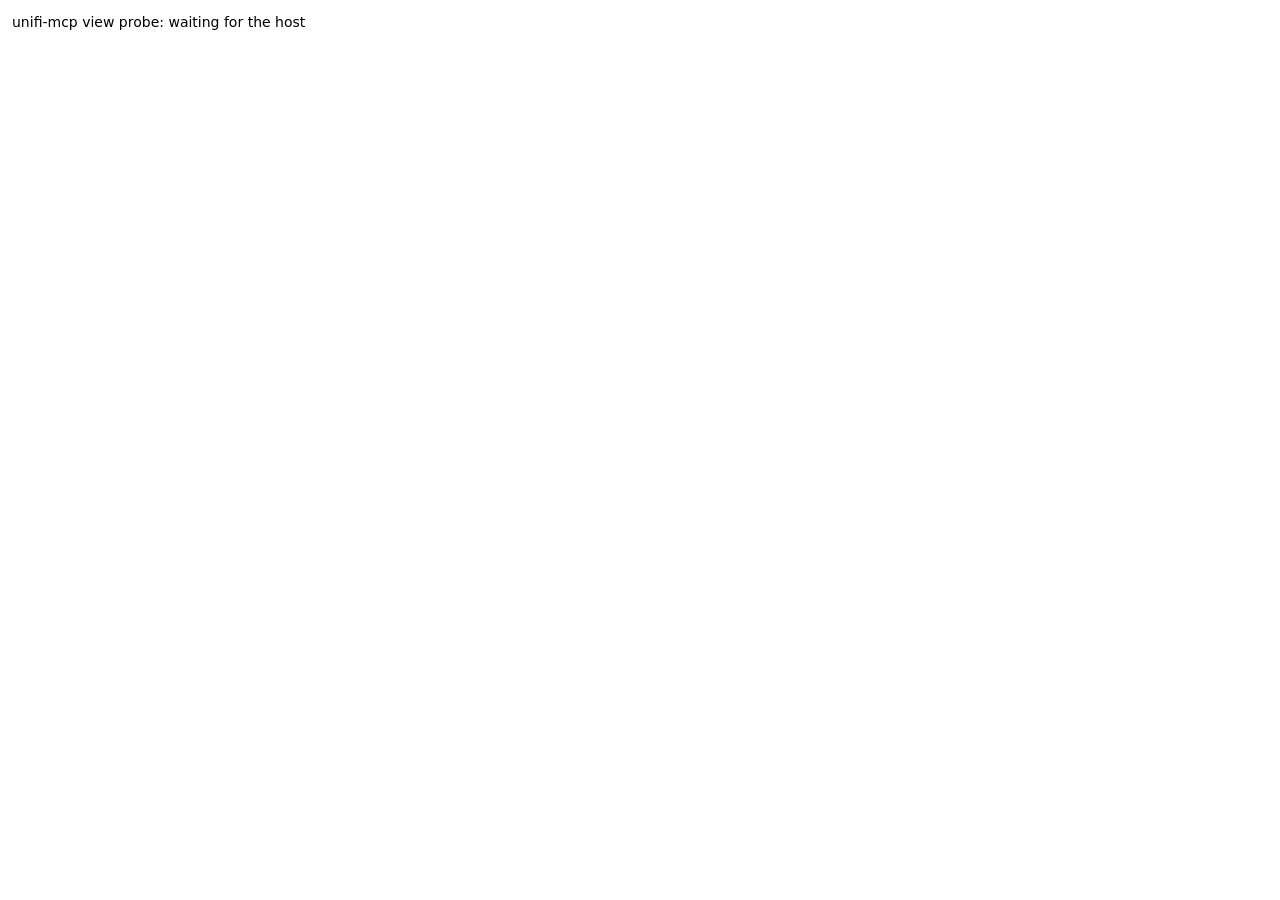
==== src/UnifiMcp/Views/device-diagnostics.html @ a19a9582 "feat(view): register the device diagnostics view with a probe page device_diagnostics_faq declares a" ====
<!doctype html>
<html lang="en">
<head>
<meta charset="utf-8">
<meta name="viewport" content="width=device-width, initial-scale=1">
<title>Device diagnostics</title>
<style>
  body { margin: 0; padding: 12px; font: 14px/1.5 system-ui, -apple-system, "Segoe UI", sans-serif; }
  p { margin: 0; }
</style>
</head>
<body>
<p id="rendered">unifi-mcp view probe: waiting for the host</p>
<p id="blocks"></p>
<p id="view"></p>
<script>
/* Probe: proves a host renders a view from this server and hands it the tool result. Replaced by the real view. */
(function () {
  "use strict";
  var INITIALIZE = 1;

  function post(message) { window.parent.postMessage(message, "*"); }
  function line(id, text) { document.getElementById(id).textContent = text; }
  function reportSize() {
    post({ jsonrpc: "2.0", method: "ui/notifications/size-changed",
           params: { width: document.body.scrollWidth, height: document.body.scrollHeight } });
  }

  window.addEventListener("message", function (event) {
    if (event.source !== window.parent) return;
    var message = event.data;
    if (!message || message.jsonrpc !== "2.0") return;
    if (message.id === INITIALIZE && !message.method) {
      post({ jsonrpc: "2.0", method: "ui/notifications/initialized" });
      line("rendered", "unifi-mcp view probe: rendered, waiting for the tool result");
      reportSize();
      return;
    }
    if (message.method === "ui/notifications/tool-result") {
      var result = message.params || {};
      var blocks = Array.isArray(result.content) ? result.content.filter(function (b) { return b && b.type === "text"; }) : [];
      var model = result.structuredContent;
      line("rendered", "unifi-mcp view probe: rendered");
      line("blocks", "text blocks: " + blocks.length);
      line("view", "structuredContent.view: " + (model && typeof model.view === "string" ? model.view : "missing"));
      reportSize();
    }
  });

  post({ jsonrpc: "2.0", id: INITIALIZE, method: "ui/initialize",
         params: { protocolVersion: "2026-01-26", appInfo: { name: "unifi-device-diagnostics", version: "0" }, appCapabilities: {} } });
})();
</script>
</body>
</html>
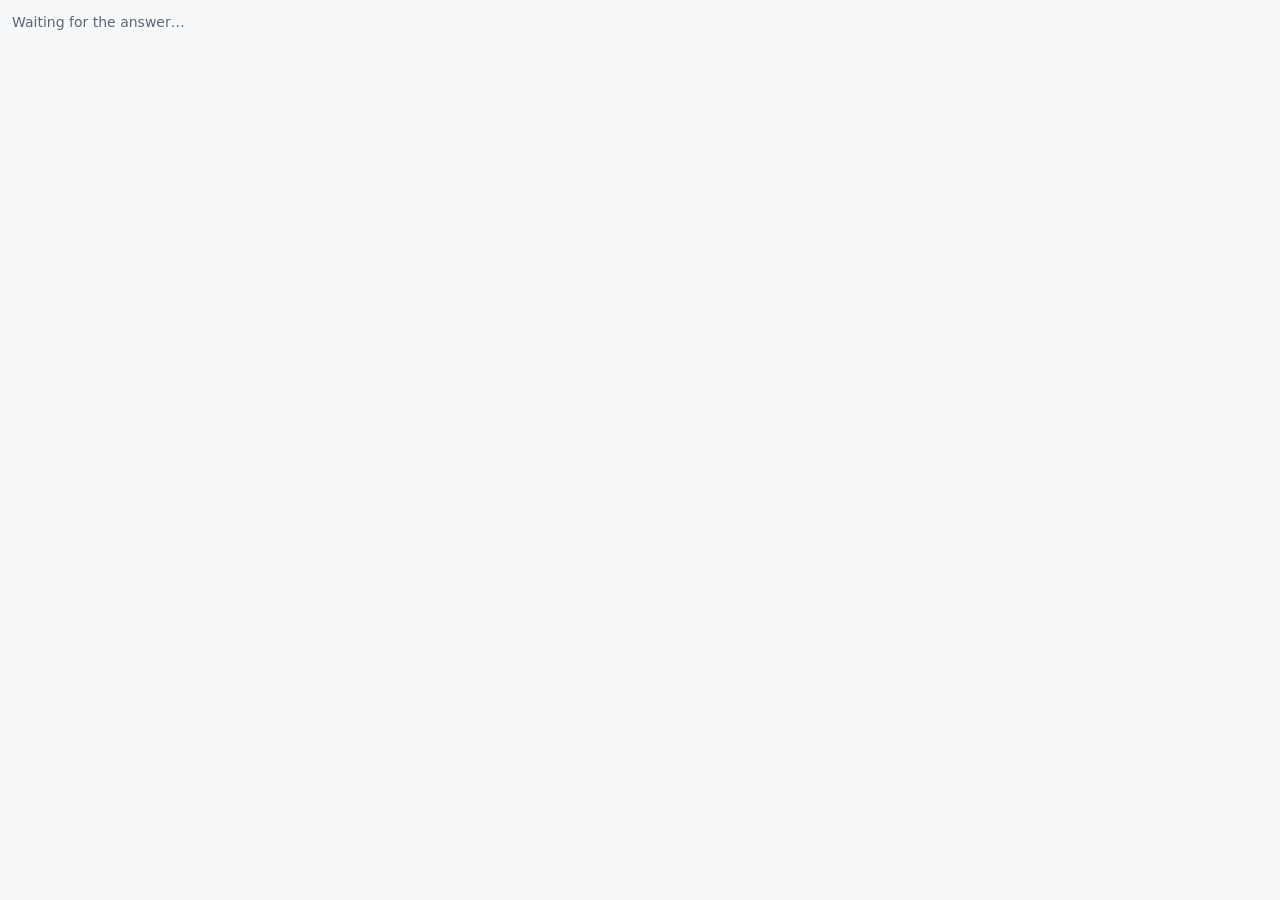
==== commit a01b7635: "feat(view): device tiles, messages and the development host page Co-Authored-By: Claude Fable 5.2 <n" ====
--- a/src/UnifiMcp/Views/device-diagnostics.html
+++ b/src/UnifiMcp/Views/device-diagnostics.html
@@ -5,50 +5,297 @@
 <meta name="viewport" content="width=device-width, initial-scale=1">
 <title>Device diagnostics</title>
 <style>
-  body { margin: 0; padding: 12px; font: 14px/1.5 system-ui, -apple-system, "Segoe UI", sans-serif; }
+  /* Dark is the default; the script sets data-theme from the host, else from the system. The page paints its own
+     ground, so its text is readable whatever the host puts behind the frame. */
+  :root {
+    --ground: #0F1318; --surface: #171C23; --border: #2A3340; --text: #E6EAF0; --muted: #9AA6B5;
+    --blue: #5AA9FF; --orange: #FFA24A; --red: #FF7A88;
+    color-scheme: dark;
+  }
+  :root[data-theme="light"] {
+    --ground: #F6F8FA; --surface: #FFFFFF; --border: #D5DCE5; --text: #1B2430; --muted: #5B6877;
+    --blue: #1F6FD6; --orange: #B25E00; --red: #C8324A;
+    color-scheme: light;
+  }
+  * { box-sizing: border-box; }
+  html, body { margin: 0; background: var(--ground); }
+  body { padding: 12px; color: var(--text); font: 14px/1.45 var(--font-sans, system-ui, -apple-system, "Segoe UI", sans-serif); }
+  button { font: inherit; color: inherit; cursor: pointer; }
+  button:disabled { cursor: default; opacity: .55; }
+  :focus-visible { outline: 2px solid var(--blue); outline-offset: 2px; }
+  h1 { font-size: 15px; font-weight: 600; margin: 0; overflow-wrap: anywhere; }
   p { margin: 0; }
+  pre { margin: 0; white-space: pre-wrap; overflow-wrap: anywhere; font: 12.5px/1.5 var(--font-mono, ui-monospace, Consolas, monospace); }
+  .muted { color: var(--muted); }
+  .bad { color: var(--red); }
+  .bar { display: flex; flex-wrap: wrap; align-items: center; gap: 6px 10px; margin-bottom: 10px; }
+  .bar .grow { flex: 1 1 200px; min-width: 0; }
+  .action { background: var(--surface); border: 1px solid var(--border); border-radius: 6px; padding: 4px 10px; }
+  .action:hover:not(:disabled) { border-color: var(--blue); }
+  .tiles { display: grid; grid-template-columns: repeat(auto-fill, minmax(190px, 1fr)); gap: 8px; }
+  .tile { display: flex; flex-direction: column; align-items: flex-start; justify-content: flex-start; width: 100%; text-align: left; background: var(--surface); border: 1px solid var(--border); border-radius: 8px; padding: 10px 12px; }
+  .tile:hover:not(:disabled) { border-color: var(--blue); }
+  .tile .name { display: block; font-weight: 600; overflow-wrap: anywhere; }
+  .tile .line { display: block; color: var(--muted); font-size: 12.5px; overflow-wrap: anywhere; }
+  .chips { display: flex; flex-wrap: wrap; gap: 4px; margin-top: 6px; }
+  .chip { font-size: 11.5px; border: 1px solid currentColor; border-radius: 999px; padding: 0 7px; }
+  .chip.update { color: var(--blue); }
+  .chip.issue { color: var(--red); }
+  .sentence { margin-bottom: 10px; overflow-wrap: anywhere; }
+  #status { margin-top: 10px; color: var(--orange); overflow-wrap: anywhere; }
 </style>
 </head>
 <body>
-<p id="rendered">unifi-mcp view probe: waiting for the host</p>
-<p id="blocks"></p>
-<p id="view"></p>
+<main id="app"><p class="muted">Waiting for the answer…</p></main>
+<p id="status" role="status" hidden></p>
 <script>
-/* Probe: proves a host renders a view from this server and hands it the tool result. Replaced by the real view. */
-(function () {
+/* mcp-app client: reusable, start */
+/* The view's side of MCP Apps (io.modelcontextprotocol/ui, 2026-01-26): JSON-RPC over postMessage with the host that
+   frames this page. It knows nothing about what the view shows. */
+function createApp(info) {
   "use strict";
-  var INITIALIZE = 1;
+  var nextId = 1, pending = {}, context = null, lastSize = "";
+  var handlers = { result: [], input: [], context: [] };
 
   function post(message) { window.parent.postMessage(message, "*"); }
-  function line(id, text) { document.getElementById(id).textContent = text; }
+  function notify(method, params) { post({ jsonrpc: "2.0", method: method, params: params }); }
+  function request(method, params) {
+    return new Promise(function (resolve, reject) {
+      var id = nextId++;
+      pending[id] = { resolve: resolve, reject: reject };
+      post({ jsonrpc: "2.0", id: id, method: method, params: params });
+    });
+  }
+  function emit(kind, value) { handlers[kind].forEach(function (fn) { fn(value); }); }
+  function merge(over) {
+    var merged = {};
+    [context, over].forEach(function (part) { Object.keys(part || {}).forEach(function (key) { merged[key] = part[key]; }); });
+    context = merged;
+    emit("context", context);
+  }
   function reportSize() {
-    post({ jsonrpc: "2.0", method: "ui/notifications/size-changed",
-           params: { width: document.body.scrollWidth, height: document.body.scrollHeight } });
+    var width = document.body.offsetWidth, height = document.body.offsetHeight;
+    if (width + "x" + height === lastSize) return;
+    lastSize = width + "x" + height;
+    notify("ui/notifications/size-changed", { width: width, height: height });
   }
 
   window.addEventListener("message", function (event) {
     if (event.source !== window.parent) return;
     var message = event.data;
     if (!message || message.jsonrpc !== "2.0") return;
-    if (message.id === INITIALIZE && !message.method) {
-      post({ jsonrpc: "2.0", method: "ui/notifications/initialized" });
-      line("rendered", "unifi-mcp view probe: rendered, waiting for the tool result");
-      reportSize();
-      return;
+    if (message.method === undefined) {
+      var waiting = pending[message.id];
+      if (!waiting) return;
+      delete pending[message.id];
+      if (message.error) waiting.reject(new Error(typeof message.error.message === "string" ? message.error.message : "The host refused."));
+      else waiting.resolve(message.result);
     }
-    if (message.method === "ui/notifications/tool-result") {
-      var result = message.params || {};
-      var blocks = Array.isArray(result.content) ? result.content.filter(function (b) { return b && b.type === "text"; }) : [];
-      var model = result.structuredContent;
-      line("rendered", "unifi-mcp view probe: rendered");
-      line("blocks", "text blocks: " + blocks.length);
-      line("view", "structuredContent.view: " + (model && typeof model.view === "string" ? model.view : "missing"));
-      reportSize();
+    else if (message.method === "ui/notifications/tool-result") emit("result", message.params || {});
+    else if (message.method === "ui/notifications/tool-input") emit("input", (message.params && message.params.arguments) || {});
+    else if (message.method === "ui/notifications/host-context-changed") merge(message.params);
+    else if (message.id !== undefined) post({ jsonrpc: "2.0", id: message.id, result: {} }); // a request from the host, such as a ping
+  });
+
+  var ready = request("ui/initialize", { protocolVersion: "2026-01-26", appInfo: info, appCapabilities: {} }).then(function (result) {
+    notify("ui/notifications/initialized");
+    merge(result && result.hostContext);
+    if (window.ResizeObserver) new ResizeObserver(reportSize).observe(document.body);
+    reportSize();
+    return result;
+  });
+  ready.catch(function () {}); // a host that refuses the handshake leaves the page as it is
+
+  return {
+    ready: ready,
+    onResult: function (fn) { handlers.result.push(fn); },
+    onInput: function (fn) { handlers.input.push(fn); },
+    onContext: function (fn) { handlers.context.push(fn); if (context) fn(context); },
+    callTool: function (name, args) { return request("tools/call", { name: name, arguments: args }); },
+    sendMessage: function (text) { return request("ui/message", { role: "user", content: { type: "text", text: text } }); },
+    updateContext: function (text) { return request("ui/update-model-context", { content: [{ type: "text", text: text }] }).catch(function () {}); },
+  };
+}
+/* mcp-app client: reusable, end */
+
+/* The device diagnostics view. Every value from a result is written as text, never as markup. */
+(function () {
+  "use strict";
+  var TOOL = "device_diagnostics_faq", META_KEY = "unifi-network/view";
+  var app = createApp({ name: "unifi-device-diagnostics", version: "1" });
+  var root = document.getElementById("app"), statusLine = document.getElementById("status");
+  var state = { model: null, devicesModel: null, selectedPort: null, status: "" };
+
+  function el(tag, className, text) {
+    var node = document.createElement(tag);
+    if (className) node.className = className;
+    if (text !== undefined && text !== null) node.textContent = String(text);
+    return node;
+  }
+  function known(value) { return typeof value === "number" && isFinite(value); }
+  function list(value) { return Array.isArray(value) ? value : []; }
+  function duration(seconds) {
+    if (!known(seconds) || seconds < 0) return "?";
+    var days = Math.floor(seconds / 86400), hours = Math.floor(seconds % 86400 / 3600), minutes = Math.floor(seconds % 3600 / 60);
+    return days >= 1 ? days + " d " + hours + " h" : hours >= 1 ? hours + " h " + minutes + " min" : minutes + " min";
+  }
+
+  /* The view's data rides in the result's _meta, where the model does not see it. */
+  function modelOf(result) {
+    var model = result && result._meta && result._meta[META_KEY];
+    return model && (model.view === "devices" || model.view === "device" || model.view === "message") ? model : null;
+  }
+  function textOf(result) {
+    return list(result && result.content).filter(function (block) { return block && block.type === "text" && typeof block.text === "string"; })
+      .map(function (block) { return block.text; }).join("\n\n");
+  }
+  function setStatus(text) {
+    state.status = text ? String(text).slice(0, 400) : "";
+    statusLine.textContent = state.status;
+    statusLine.hidden = !state.status;
+  }
+  function replace(nodes) {
+    root.textContent = "";
+    nodes.forEach(function (node) { root.appendChild(node); });
+  }
+
+  /* --- theme ------------------------------------------------------------------------------------------------- */
+
+  var hostContext = null;
+  var systemLight = window.matchMedia ? window.matchMedia("(prefers-color-scheme: light)") : null;
+  function applyTheme() {
+    var asked = hostContext && hostContext.theme;
+    var theme = asked === "light" || asked === "dark" ? asked : systemLight && systemLight.matches ? "light" : "dark";
+    document.documentElement.setAttribute("data-theme", theme);
+    var variables = (hostContext && hostContext.styles && hostContext.styles.variables) || {};
+    ["--font-sans", "--font-mono"].forEach(function (name) {
+      var value = variables[name];
+      if (typeof value === "string" && value && value.indexOf("(") < 0) document.documentElement.style.setProperty(name, value); // names only, nothing that loads
+    });
+  }
+  if (systemLight && systemLight.addEventListener) systemLight.addEventListener("change", applyTheme);
+  applyTheme();
+  app.onContext(function (context) { hostContext = context; applyTheme(); });
+
+  /* --- calls the view makes itself ----------------------------------------------------------------------------- */
+
+  /* Opens or refreshes one device. Only a device answer replaces the screen; a message or a refusal leaves the
+     screen as it is and says why underneath. */
+  function open(mac, button) {
+    var args = { device: mac };
+    if (state.model && state.model.siteId) args.siteId = state.model.siteId;
+    if (button) button.disabled = true;
+    setStatus("");
+    return app.callTool(TOOL, args).then(function (result) {
+      var model = modelOf(result);
+      if (model && model.view === "device" && model.device) {
+        if (state.model && state.model.view !== "device") state.devicesModel = state.model;
+        show(model);
+      }
+      else setStatus((model && model.message) || textOf(result) || "The answer had nothing to show.");
+    }, function (error) {
+      setStatus("Could not refresh: " + (error && error.message ? error.message.replace(/[.\s]+$/, "") : "the host refused the call") + ".");
+    }).then(function () { if (button && button.isConnected) button.disabled = false; });
+  }
+
+  /* --- screens ------------------------------------------------------------------------------------------------- */
+
+  function tile(name, lines, chips, mac) {
+    var button = el("button", "tile");
+    button.type = "button";
+    button.appendChild(el("span", "name", name || "(unnamed)"));
+    lines.forEach(function (line) { button.appendChild(line); });
+    if (chips.length > 0) {
+      var row = el("span", "chips");
+      chips.forEach(function (chip) { row.appendChild(chip); });
+      button.appendChild(row);
     }
+    button.addEventListener("click", function () { open(mac, button); });
+    return button;
+  }
+
+  function deviceTile(d) {
+    var first = el("span", "line");
+    first.appendChild(document.createTextNode((d.model || "?") + " · "));
+    first.appendChild(el("span", d.state === "online" ? "" : "bad", d.state));
+    var facts = [];
+    if (known(d.uptimeSeconds)) facts.push("up " + duration(d.uptimeSeconds));
+    if (known(d.cpuPct)) facts.push("CPU " + d.cpuPct + " %");
+    if (known(d.memoryPct)) facts.push("memory " + d.memoryPct + " %");
+    if (known(d.temperatureC)) facts.push(d.temperatureC + " °C");
+    var lines = [first];
+    if (facts.length > 0) lines.push(el("span", "line", facts.join(" · ")));
+    var chips = [];
+    if (d.updateTo) chips.push(el("span", "chip update", "update available"));
+    list(d.issues).forEach(function (issue) { chips.push(el("span", "chip issue", issue)); });
+    return tile(d.name, lines, chips, d.mac);
+  }
+
+  function renderDevices(model) {
+    var grid = el("div", "tiles");
+    list(model.devices).forEach(function (d) { grid.appendChild(deviceTile(d)); });
+    replace([grid]);
+  }
+
+  function renderMessage(model) {
+    var nodes = [el("p", "sentence", model.message || "")];
+    var candidates = list(model.candidates);
+    if (candidates.length > 0) {
+      var grid = el("div", "tiles");
+      candidates.forEach(function (c) { grid.appendChild(tile(c.name, [el("span", "line", c.ip || ""), el("span", "line", c.mac || "")], [], c.mac)); });
+      nodes.push(grid);
+    }
+    replace(nodes);
+  }
+
+  function deviceHeader(d) {
+    var bar = el("div", "bar");
+    if (state.devicesModel) {
+      var back = el("button", "action", "Back");
+      back.type = "button";
+      back.addEventListener("click", function () { var earlier = state.devicesModel; state.devicesModel = null; state.selectedPort = null; show(earlier); });
+      bar.appendChild(back);
+    }
+    var title = el("div", "grow");
+    title.appendChild(el("h1", "", d.name || "(unnamed)"));
+    var facts = el("p", "muted");
+    facts.appendChild(document.createTextNode((d.model || "?") + " · "));
+    facts.appendChild(el("span", d.state === "online" ? "" : "bad", d.state));
+    var more = [];
+    if (known(d.poeBudgetW)) more.push("PoE " + (known(d.poeUsedW) ? d.poeUsedW : "?") + " of " + d.poeBudgetW + " W");
+    if (known(d.uptimeSeconds)) more.push("up " + duration(d.uptimeSeconds));
+    if (more.length > 0) facts.appendChild(document.createTextNode(" · " + more.join(" · ")));
+    title.appendChild(facts);
+    bar.appendChild(title);
+    return bar;
+  }
+
+  function renderDevice(model) {
+    replace([deviceHeader(model.device)]);
+  }
+
+  function show(model) {
+    state.model = model;
+    setStatus("");
+    if (model.view === "devices") renderDevices(model);
+    else if (model.view === "device" && model.device) renderDevice(model);
+    else renderMessage(model);
+  }
+
+  function showText(text) {
+    state.model = null;
+    setStatus("");
+    replace([el("pre", "", text || "The answer had no text.")]);
+  }
+
+  /* A result the host hands over starts afresh: nothing to go back to, nothing selected. */
+  app.onResult(function (result) {
+    state.devicesModel = null;
+    state.selectedPort = null;
+    var model = modelOf(result);
+    if (model) show(model);
+    else showText(textOf(result));
   });
-
-  post({ jsonrpc: "2.0", id: INITIALIZE, method: "ui/initialize",
-         params: { protocolVersion: "2026-01-26", appInfo: { name: "unifi-device-diagnostics", version: "0" }, appCapabilities: {} } });
 })();
 </script>
 </body>
